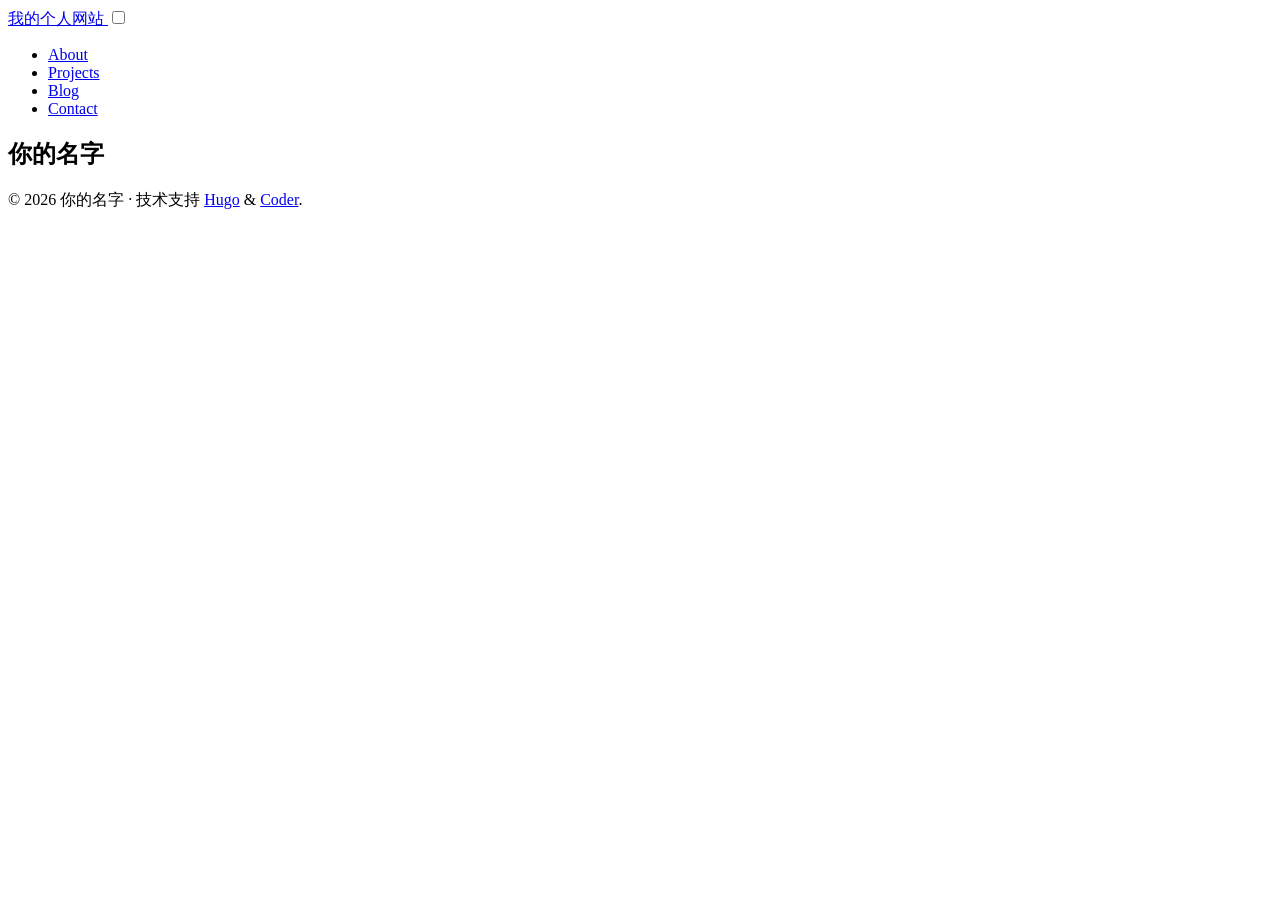
==== public/index.html @ 7fc236bd "Initial commit: Hugo blog with hugo-coder theme" ====
<!doctype html><html lang=zh-cn><head><title>我的个人网站</title>
<meta charset=utf-8><meta name=viewport content="width=device-width,initial-scale=1"><meta name=color-scheme content="light dark"><meta name=author content="你的名字"><meta name=description content="个人作品集与博客"><meta name=keywords content><meta name=twitter:card content="summary"><meta name=twitter:title content="我的个人网站"><meta name=twitter:description content="个人作品集与博客"><meta property="og:url" content="https://yourusername.github.io/"><meta property="og:site_name" content="我的个人网站"><meta property="og:title" content="我的个人网站"><meta property="og:description" content="个人作品集与博客"><meta property="og:locale" content="zh_CN"><meta property="og:type" content="website"><link rel=canonical href=https://yourusername.github.io/><link rel=preload href=/fonts/fa-brands-400.woff2 as=font type=font/woff2 crossorigin><link rel=preload href=/fonts/fa-regular-400.woff2 as=font type=font/woff2 crossorigin><link rel=preload href=/fonts/fa-solid-900.woff2 as=font type=font/woff2 crossorigin><link rel=stylesheet href=/css/coder.min.5e94c1acf7aa2066035cf2764ae3e4fe39db101d68b870f919966100d51fb861.css integrity="sha256-XpTBrPeqIGYDXPJ2SuPk/jnbEB1ouHD5GZZhANUfuGE=" crossorigin=anonymous media=screen><link rel=stylesheet href=/scss/custom.min.6a044d387985991230b9e319306c66f66cd7f10045b72628a5f1ca5e9abf0bda.css integrity="sha256-agRNOHmFmRIwueMZMGxm9mzX8QBFtyYopfHKXpq/C9o=" crossorigin=anonymous media=screen><link rel=icon type=image/svg+xml href=/images/favicon.svg sizes=any><link rel=icon type=image/png href=/images/favicon-32x32.png sizes=32x32><link rel=icon type=image/png href=/images/favicon-16x16.png sizes=16x16><link rel=apple-touch-icon href=/images/apple-touch-icon.png><link rel=apple-touch-icon sizes=180x180 href=/images/apple-touch-icon.png><link rel=manifest href=/site.webmanifest><link rel=mask-icon href=/images/safari-pinned-tab.svg color=#5bbad5><link rel=alternate type=application/rss+xml href=/index.xml title=我的个人网站><meta name=generator content="Hugo 0.147.4"></head><body class="preload-transitions colorscheme-light"><div class=float-container><a id=dark-mode-toggle class=colorscheme-toggle><i class="fa-solid fa-adjust fa-fw" aria-hidden=true></i></a></div><main class=wrapper><nav class=navigation><section class=container><a class=navigation-title href=https://yourusername.github.io/>我的个人网站
</a><input type=checkbox id=menu-toggle>
<label class="menu-button float-right" for=menu-toggle><i class="fa-solid fa-bars fa-fw" aria-hidden=true></i></label><ul class=navigation-list><li class=navigation-item><a class=navigation-link href=/about/>About</a></li><li class=navigation-item><a class=navigation-link href=/projects/>Projects</a></li><li class=navigation-item><a class=navigation-link href=/posts/>Blog</a></li><li class=navigation-item><a class=navigation-link href=/contact/>Contact</a></li></ul></section></nav><div class=content><section class="container centered"><div class=about><h1>你的名字</h1><h2></h2></div></section></div><footer class=footer><section class=container>©
2026
你的名字
·
技术支持 <a href=https://gohugo.io/ target=_blank rel=noopener>Hugo</a> & <a href=https://github.com/luizdepra/hugo-coder/ target=_blank rel=noopener>Coder</a>.</section></footer></main><script src=/js/coder.min.6ae284be93d2d19dad1f02b0039508d9aab3180a12a06dcc71b0b0ef7825a317.js integrity="sha256-auKEvpPS0Z2tHwKwA5UI2aqzGAoSoG3McbCw73gloxc="></script></body></html>
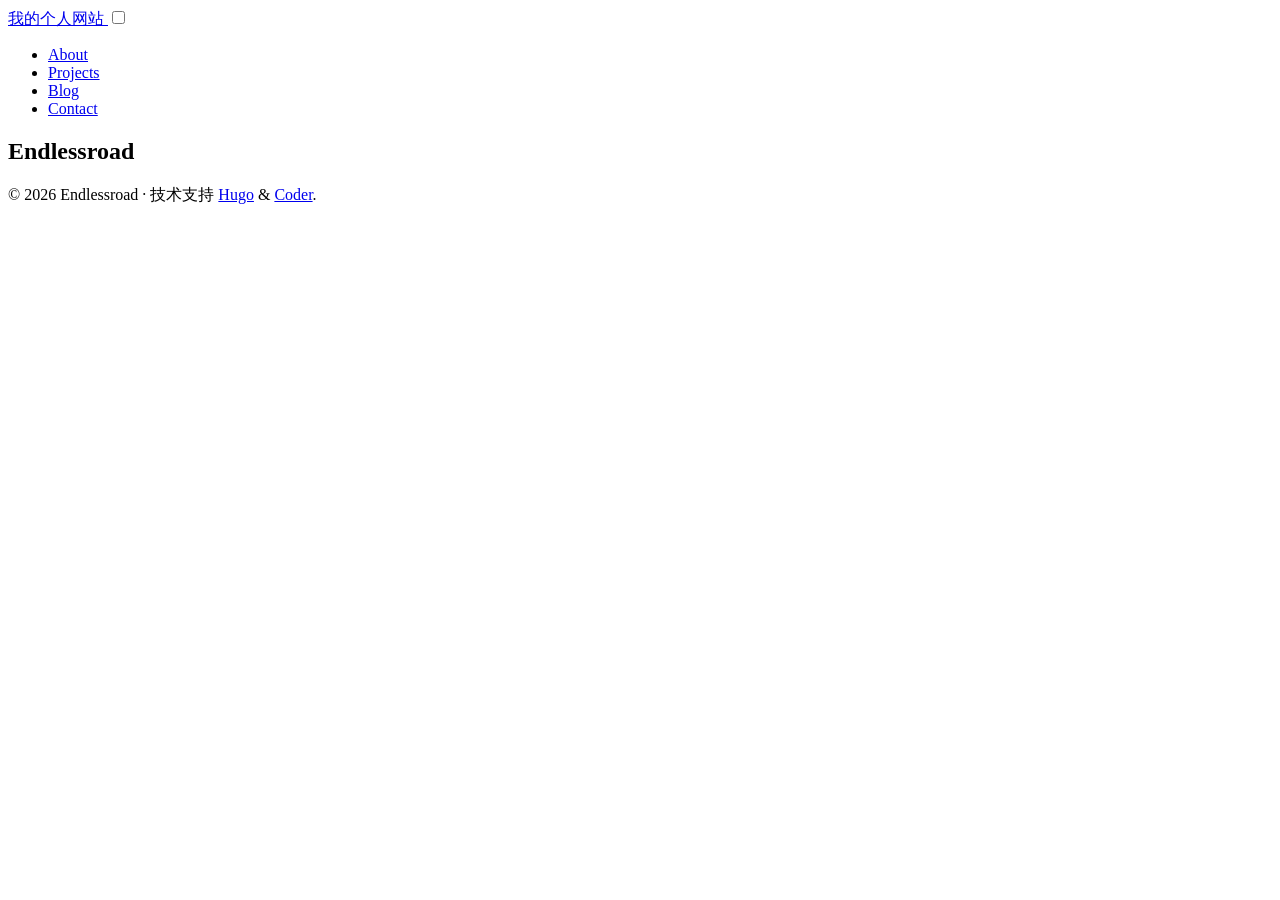
==== commit 64b6f037: "Add avatar and update config" ====
--- a/public/index.html
+++ b/public/index.html
@@ -1,8 +1,8 @@
 <!doctype html><html lang=zh-cn><head><title>我的个人网站</title>
-<meta charset=utf-8><meta name=viewport content="width=device-width,initial-scale=1"><meta name=color-scheme content="light dark"><meta name=author content="你的名字"><meta name=description content="个人作品集与博客"><meta name=keywords content><meta name=twitter:card content="summary"><meta name=twitter:title content="我的个人网站"><meta name=twitter:description content="个人作品集与博客"><meta property="og:url" content="https://yourusername.github.io/"><meta property="og:site_name" content="我的个人网站"><meta property="og:title" content="我的个人网站"><meta property="og:description" content="个人作品集与博客"><meta property="og:locale" content="zh_CN"><meta property="og:type" content="website"><link rel=canonical href=https://yourusername.github.io/><link rel=preload href=/fonts/fa-brands-400.woff2 as=font type=font/woff2 crossorigin><link rel=preload href=/fonts/fa-regular-400.woff2 as=font type=font/woff2 crossorigin><link rel=preload href=/fonts/fa-solid-900.woff2 as=font type=font/woff2 crossorigin><link rel=stylesheet href=/css/coder.min.5e94c1acf7aa2066035cf2764ae3e4fe39db101d68b870f919966100d51fb861.css integrity="sha256-XpTBrPeqIGYDXPJ2SuPk/jnbEB1ouHD5GZZhANUfuGE=" crossorigin=anonymous media=screen><link rel=stylesheet href=/scss/custom.min.6a044d387985991230b9e319306c66f66cd7f10045b72628a5f1ca5e9abf0bda.css integrity="sha256-agRNOHmFmRIwueMZMGxm9mzX8QBFtyYopfHKXpq/C9o=" crossorigin=anonymous media=screen><link rel=icon type=image/svg+xml href=/images/favicon.svg sizes=any><link rel=icon type=image/png href=/images/favicon-32x32.png sizes=32x32><link rel=icon type=image/png href=/images/favicon-16x16.png sizes=16x16><link rel=apple-touch-icon href=/images/apple-touch-icon.png><link rel=apple-touch-icon sizes=180x180 href=/images/apple-touch-icon.png><link rel=manifest href=/site.webmanifest><link rel=mask-icon href=/images/safari-pinned-tab.svg color=#5bbad5><link rel=alternate type=application/rss+xml href=/index.xml title=我的个人网站><meta name=generator content="Hugo 0.147.4"></head><body class="preload-transitions colorscheme-light"><div class=float-container><a id=dark-mode-toggle class=colorscheme-toggle><i class="fa-solid fa-adjust fa-fw" aria-hidden=true></i></a></div><main class=wrapper><nav class=navigation><section class=container><a class=navigation-title href=https://yourusername.github.io/>我的个人网站
+<meta charset=utf-8><meta name=viewport content="width=device-width,initial-scale=1"><meta name=color-scheme content="light dark"><meta name=author content="Endlessroad"><meta name=description content="个人作品集与博客"><meta name=keywords content><meta name=twitter:card content="summary"><meta name=twitter:title content="我的个人网站"><meta name=twitter:description content="个人作品集与博客"><meta property="og:url" content="https://endlessroadddd.github.io/"><meta property="og:site_name" content="我的个人网站"><meta property="og:title" content="我的个人网站"><meta property="og:description" content="个人作品集与博客"><meta property="og:locale" content="zh_CN"><meta property="og:type" content="website"><link rel=canonical href=https://endlessroadddd.github.io/><link rel=preload href=/fonts/fa-brands-400.woff2 as=font type=font/woff2 crossorigin><link rel=preload href=/fonts/fa-regular-400.woff2 as=font type=font/woff2 crossorigin><link rel=preload href=/fonts/fa-solid-900.woff2 as=font type=font/woff2 crossorigin><link rel=stylesheet href=/css/coder.min.5e94c1acf7aa2066035cf2764ae3e4fe39db101d68b870f919966100d51fb861.css integrity="sha256-XpTBrPeqIGYDXPJ2SuPk/jnbEB1ouHD5GZZhANUfuGE=" crossorigin=anonymous media=screen><link rel=stylesheet href=/scss/custom.min.6a044d387985991230b9e319306c66f66cd7f10045b72628a5f1ca5e9abf0bda.css integrity="sha256-agRNOHmFmRIwueMZMGxm9mzX8QBFtyYopfHKXpq/C9o=" crossorigin=anonymous media=screen><link rel=icon type=image/svg+xml href=/images/favicon.svg sizes=any><link rel=icon type=image/png href=/images/favicon-32x32.png sizes=32x32><link rel=icon type=image/png href=/images/favicon-16x16.png sizes=16x16><link rel=apple-touch-icon href=/images/apple-touch-icon.png><link rel=apple-touch-icon sizes=180x180 href=/images/apple-touch-icon.png><link rel=manifest href=/site.webmanifest><link rel=mask-icon href=/images/safari-pinned-tab.svg color=#5bbad5><link rel=alternate type=application/rss+xml href=/index.xml title=我的个人网站><meta name=generator content="Hugo 0.147.4"></head><body class="preload-transitions colorscheme-light"><div class=float-container><a id=dark-mode-toggle class=colorscheme-toggle><i class="fa-solid fa-adjust fa-fw" aria-hidden=true></i></a></div><main class=wrapper><nav class=navigation><section class=container><a class=navigation-title href=https://endlessroadddd.github.io/>我的个人网站
 </a><input type=checkbox id=menu-toggle>
-<label class="menu-button float-right" for=menu-toggle><i class="fa-solid fa-bars fa-fw" aria-hidden=true></i></label><ul class=navigation-list><li class=navigation-item><a class=navigation-link href=/about/>About</a></li><li class=navigation-item><a class=navigation-link href=/projects/>Projects</a></li><li class=navigation-item><a class=navigation-link href=/posts/>Blog</a></li><li class=navigation-item><a class=navigation-link href=/contact/>Contact</a></li></ul></section></nav><div class=content><section class="container centered"><div class=about><h1>你的名字</h1><h2></h2></div></section></div><footer class=footer><section class=container>©
+<label class="menu-button float-right" for=menu-toggle><i class="fa-solid fa-bars fa-fw" aria-hidden=true></i></label><ul class=navigation-list><li class=navigation-item><a class=navigation-link href=/about/>About</a></li><li class=navigation-item><a class=navigation-link href=/projects/>Projects</a></li><li class=navigation-item><a class=navigation-link href=/posts/>Blog</a></li><li class=navigation-item><a class=navigation-link href=/contact/>Contact</a></li></ul></section></nav><div class=content><section class="container centered"><div class=about><h1>Endlessroad</h1><h2></h2></div></section></div><footer class=footer><section class=container>©
 2026
-你的名字
+Endlessroad
 ·
 技术支持 <a href=https://gohugo.io/ target=_blank rel=noopener>Hugo</a> & <a href=https://github.com/luizdepra/hugo-coder/ target=_blank rel=noopener>Coder</a>.</section></footer></main><script src=/js/coder.min.6ae284be93d2d19dad1f02b0039508d9aab3180a12a06dcc71b0b0ef7825a317.js integrity="sha256-auKEvpPS0Z2tHwKwA5UI2aqzGAoSoG3McbCw73gloxc="></script></body></html>
